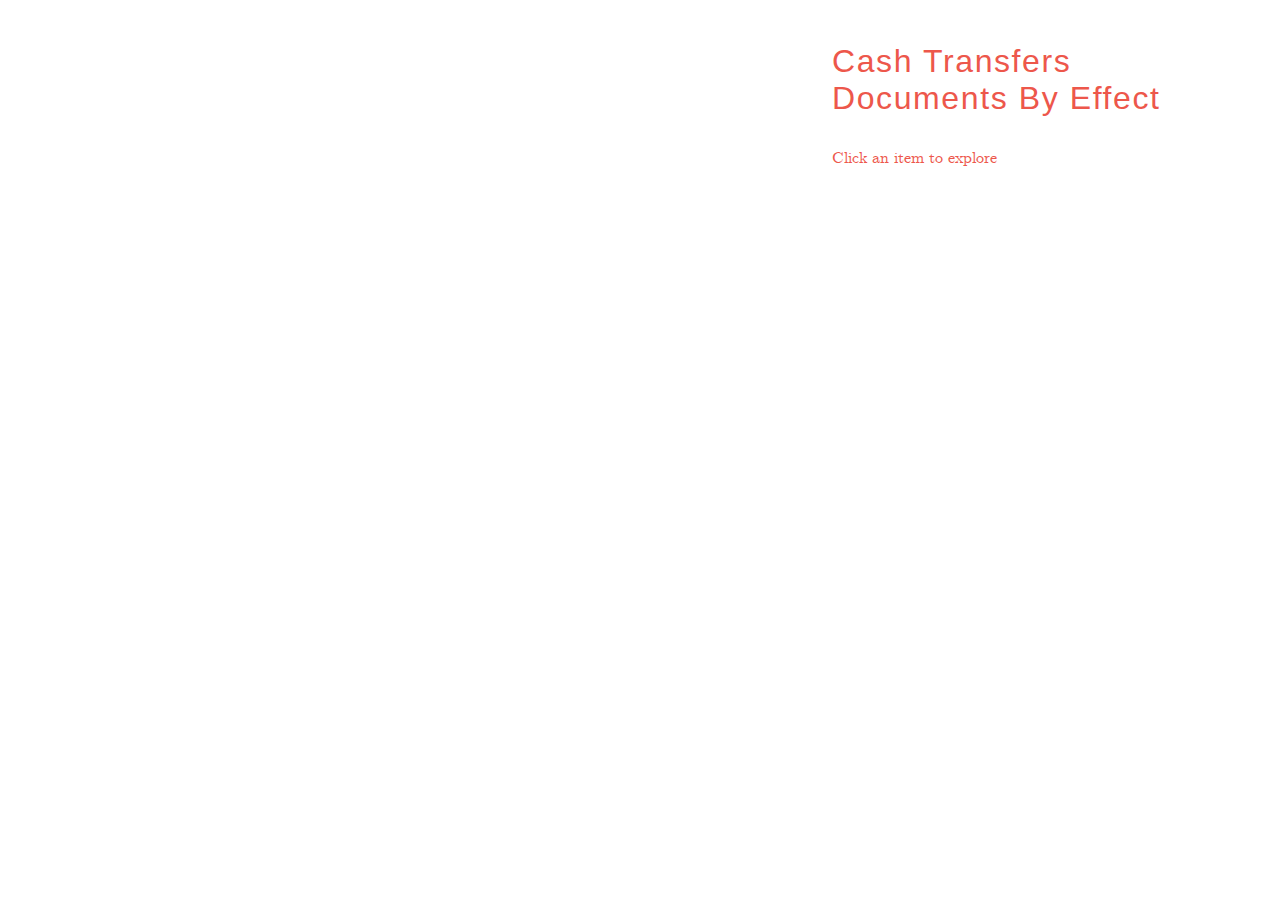
==== ct.html @ 17cde50c "push" ====
<!DOCTYPE html>
<html lang="en">
<head>
    <meta charset="utf-8">
    <title>Cash Transfers</title>
    <meta name="viewport" content="width=device-width,initial-scale=1.0">
    <script src="https://d3js.org/d3.v3.min.js" charset="utf-8"></script>
   <link href="https://fonts.googleapis.com/css?family=Work+Sans:200,300,400" rel="stylesheet">
   <link href="https://fonts.googleapis.com/css?family=Quattrocento:200,400" rel="stylesheet">
    <link rel="stylesheet" type="text/css" href="styles.css">

</head>

<body>

    <!-- Dynamic data info populates here on click -->

    <header>
      <h4 style="margin-bottom:0%;">Cash Transfers Documents By Effect</h4>
      <br>

      <h1></h1>

      <h2>Click an item to explore</h2>

      <h3></h3>

      <div id="featured"></div>

    </header>

    <!-- container for force layout visualisation  -->

    <section id="vis"></section> 


<script type="text/javascript" src="ct.js"></script>

</body>
</html>
---- styles.css ----
@font-face {
  font-family: 'CMU Serif';
  src: url('fonts/cmunti.eot'); /* IE9 Compat Modes */
  src: url('fonts/cmunti.eot?#iefix') format('embedded-opentype'), /* IE6-IE8 */
       url('fonts/cmunti.woff') format('woff'), /* Modern Browsers */
       url('fonts/cmunti.ttf')  format('truetype'), /* Safari, Android, iOS */
       url('fonts/cmunti.svg#1f119954ff6b70c37e3ddb61d2164971') format('svg'); /* Legacy iOS */

  font-style:   italic;
  font-weight:  100;
}

@font-face {
  font-family: 'CMU Serif';
  src: url('fonts/cmunrm.eot'); /* IE9 Compat Modes */
  src: url('fonts/cmunrm.eot?#iefix') format('embedded-opentype'), /* IE6-IE8 */
       url('fonts/cmunrm.woff') format('woff'), /* Modern Browsers */
       url('fonts/cmunrm.ttf')  format('truetype'), /* Safari, Android, iOS */
       url('fonts/cmunrm.svg#b19a3fcc59b1d4740e6d6e9eb9cec199') format('svg'); /* Legacy iOS */

  font-style:   normal;
  font-weight:  100;
}

@font-face {
  font-family: 'CMU Serif';
  src: url('fonts/cmunti.eot'); /* IE9 Compat Modes */
  src: url('fonts/cmunti.eot?#iefix') format('embedded-opentype'), /* IE6-IE8 */
       url('fonts/cmunti.woff') format('woff'), /* Modern Browsers */
       url('fonts/cmunti.ttf')  format('truetype'), /* Safari, Android, iOS */
       url('fonts/cmunti.svg#1f119954ff6b70c37e3ddb61d2164971') format('svg'); /* Legacy iOS */

  font-style:   italic;
  font-weight:  400;
}

@font-face {
  font-family: 'CMU Serif';
  src: url('fonts/cmunrm.eot'); /* IE9 Compat Modes */
  src: url('fonts/cmunrm.eot?#iefix') format('embedded-opentype'), /* IE6-IE8 */
       url('fonts/cmunrm.woff') format('woff'), /* Modern Browsers */
       url('fonts/cmunrm.ttf')  format('truetype'), /* Safari, Android, iOS */
       url('fonts/cmunrm.svg#b19a3fcc59b1d4740e6d6e9eb9cec199') format('svg'); /* Legacy iOS */

  font-style:   normal;
  font-weight:  400;
}

@font-face {
  font-family: 'CMU Serif';
  src: url('fonts/cmunbi.eot'); /* IE9 Compat Modes */
  src: url('fonts/cmunbi.eot?#iefix') format('embedded-opentype'), /* IE6-IE8 */
       url('fonts/cmunbi.woff') format('woff'), /* Modern Browsers */
       url('fonts/cmunbi.ttf')  format('truetype'), /* Safari, Android, iOS */
       url('fonts/cmunbi.svg#51e40c307490eb4f915148e752c550d1') format('svg'); /* Legacy iOS */

  font-style:   italic;
  font-weight:  700;
}

@font-face {
  font-family: 'CMU Serif';
  src: url('fonts/cmunbx.eot'); /* IE9 Compat Modes */
  src: url('fonts/cmunbx.eot?#iefix') format('embedded-opentype'), /* IE6-IE8 */
       url('fonts/cmunbx.woff') format('woff'), /* Modern Browsers */
       url('fonts/cmunbx.ttf')  format('truetype'), /* Safari, Android, iOS */
       url('fonts/cmunbx.svg#d7e0fafe6573441f0dfff33be5e578f6') format('svg'); /* Legacy iOS */

  font-style:   normal;
  font-weight:  700;
}


h1 {
  font-family: 'Helvetica Neue', sans-serif;
}

h2, h3 {
  font-family: 'CMU Serif', serif;
  font-size:0.5em;
  font-weight:100;
}

h1 {
  font-size:0.7em;
  font-weight:100;
}

h4 {
  font-size:1em;
  font-family: 'Helvetica Neue', sans-serif;
  font-weight:200;
  letter-spacing:0.05em;
}

.paper {
  font-style:italic;
}

.h-bold {
  display:inline-block;
  color: #4873EB;
  word-spacing:0.3em;
  padding-right:0.5em;
}

.one, .two, .three, .four, .five {
  font-size:0.5em;
  display:inline-block;
  width:auto;
  background-color: #ECECFD;
  border: #4873EB solid 0.1em;
  border-radius: 1em;
  color: #4873EB;
  padding: 0.4em 0.8em;
  font-weight:400;
  letter-spacing:0.05em;

}
/* vis */

.header {
  text-align:left;
  width:30%;
  padding:5%;
  font-weight:400;
  z-index:0;
  display:block;
}

.header h4 {
  margin-bottom:0%;
}

.header p {
  display:block;
  font-size:0.7em;
  line-height:1.5em;
  width:60%;
}

.effects {
  width:15%;
  margin-left:15%;
  vertical-align:middle;
}

h3 a {
  color: #243973;
  text-decoration:underline;
}

svg {
  z-index:1;
}

.node image {
  cursor:pointer;
}

em {
  font-weight:100;
  font-style:normal;
  letter-spacing:0.05em;
}

body {
  left:0;
  top:0;
  margin: 0; 
  width:100%;
  color: #ED574B;
  font-weight:200;
}

path.link {
  fill: none;
  stroke-width: 1px;
}

.nodetext {
  font-size:0.8em;
}

.node:not(:hover) .nodetext {
  display: none;
}

.node:not(:hover) .nodeimage{
  display: none;
}

header {
 width:25%;
 position:absolute;
 margin-left:70%;
}

/*Responsive*/

@media screen and (min-width:900px){
  header {
    width:30%;
    margin-left:65%;
  }
  h4 {
    font-size:2em;
  }
  h1, h2, h3 {
    font-size:1em;
  }
  .one, .two, .three, .four, .five {
    font-size: 0.8em;
    font-weight:300;
    border: #4873EB solid 0.1em;
  }
  .effects {
    width:12.5%;
    margin-left:5%;
  }
}

@media screen and (max-width:1023px) {
   body {
     width:100vh;
   }
  .header{
    width:90%;
    height:90%;
    background-color:black;
    opacity:0.8;
  }
  .header h1{
    width:80%;
    font-size:10em;
    line-height:1em;
  }
  .header p {
    font-size:2em;
  }
  .effects {
    width:18%;
    margin-left:5%;
  }

 }
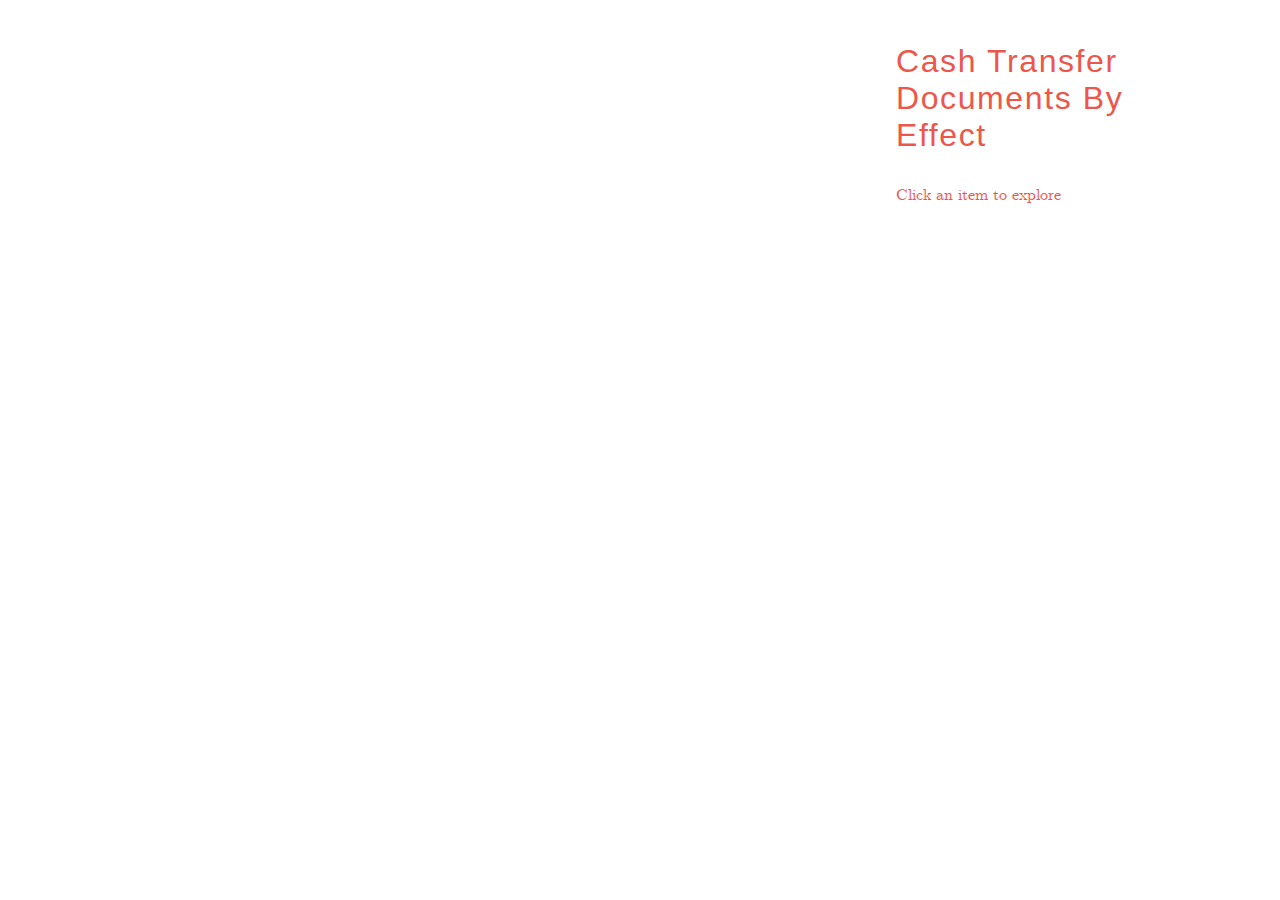
==== commit 3a052573: "push" ====
--- a/ct.html
+++ b/ct.html
@@ -15,19 +15,16 @@
 
     <!-- Dynamic data info populates here on click -->
 
-    <header>
-      <h4 style="margin-bottom:0%;">Cash Transfers Documents By Effect</h4>
+  
+    <div class="header" id="header">
+      <h4>Cash Transfer Documents By Effect</h4>
       <br>
+      <h1></h1>
+      <h2>Click an item to explore</h2>
+      <h3></h3>
+      <div id="featured"></div>
+    </div>
 
-      <h1></h1>
-
-      <h2>Click an item to explore</h2>
-
-      <h3></h3>
-
-      <div id="featured"></div>
-
-    </header>
 
     <!-- container for force layout visualisation  -->
 
--- a/styles.css
+++ b/styles.css
@@ -77,17 +77,17 @@
 
 h2, h3 {
   font-family: 'CMU Serif', serif;
-  font-size:0.5em;
+  font-size:1em;
   font-weight:100;
 }
 
 h1 {
-  font-size:0.7em;
+  font-size:1.2em;
   font-weight:100;
 }
 
 h4 {
-  font-size:1em;
+  font-size:1.5em;
   font-family: 'Helvetica Neue', sans-serif;
   font-weight:200;
   letter-spacing:0.05em;
@@ -118,27 +118,9 @@
 
 }
 /* vis */
-
-.header {
-  text-align:left;
-  width:30%;
-  padding:5%;
-  font-weight:400;
-  z-index:0;
-  display:block;
-}
-
 .header h4 {
   margin-bottom:0%;
 }
-
-.header p {
-  display:block;
-  font-size:0.7em;
-  line-height:1.5em;
-  width:60%;
-}
-
 .effects {
   width:15%;
   margin-left:15%;
@@ -190,7 +172,7 @@
   display: none;
 }
 
-header {
+.header {
  width:25%;
  position:absolute;
  margin-left:70%;
@@ -224,23 +206,65 @@
    body {
      width:100vh;
    }
-  .header{
-    width:90%;
-    height:90%;
-    background-color:black;
-    opacity:0.8;
-  }
-  .header h1{
-    width:80%;
-    font-size:10em;
-    line-height:1em;
-  }
-  .header p {
-    font-size:2em;
-  }
   .effects {
     width:18%;
     margin-left:5%;
   }
 
+ }
+
+ @media screen and (max-width:650px){
+  .header {
+    width:80%;
+    height:65%;
+    overflow-y:scroll;
+/*    border: 0.05em solid;*/
+    margin:5%;
+    padding:5%;
+    border-radius:0.5em;
+    background-image: linear-gradient(to bottom right, white, #F2F2F2);
+    opacity:0.9;
+    display:none;
+    animation:slideIn 0.5s;
+  }
+  #header::-webkit-scrollbar-track{
+      background-color: #F5F5F5;
+      opacity:0.9;
+    }
+  #header::-webkit-scrollbar {
+     width: 0.5em;
+     height: 0.5em;
+     background-color: #F2F2F2;
+    }
+  #header::-webkit-scrollbar-thumb {
+    background-image: url([data-uri]);
+     background-color: #ED574B;
+    }
+  .effects{
+    width:5%;
+  }
+  .close {
+    font-family:"Helvetica-Neue",sans-serif;
+    font-size:0.5em;
+    padding:2%;
+    position:absolute;
+    top:0;
+    right:0;
+    margin:5%;
+    border: 0.1em solid;
+    cursor:pointer;
+  }
+  .close:hover {
+    color:white;
+    background-color:#ED574B;
+    border-color:#ED574B;
+  }
+  @keyframes slideIn {
+    0% {
+      height:0%;
+    }
+    100% {
+      height:65%;
+    }
+  }
  }